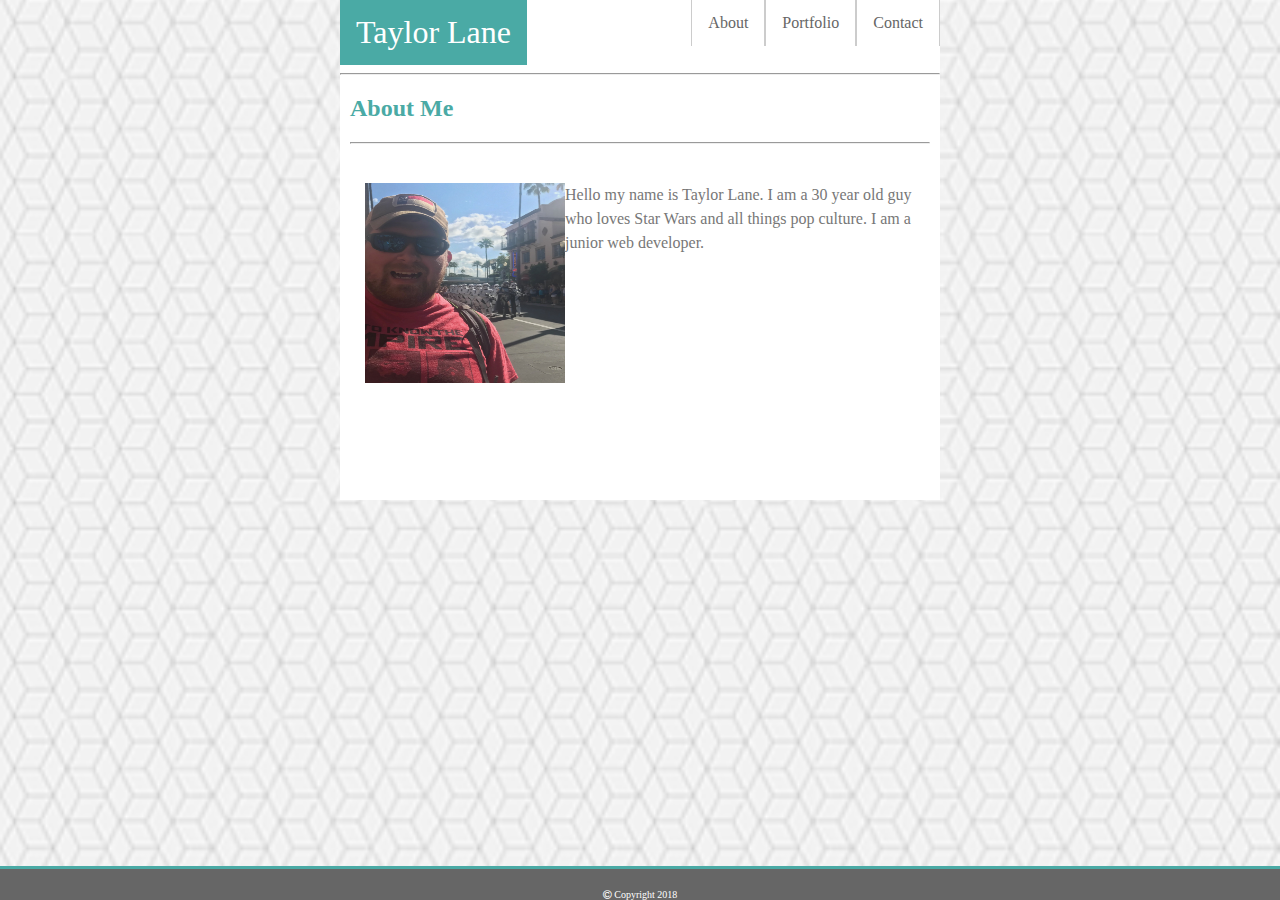
==== index.html @ 4d524b5b "update html" ====
<!DOCTYPE html>
    <html lang="en-us">
        <head>
            <title>About</title>
            <link rel="stylesheet" type="text/css" href="css/style.css">
            <link rel="stylesheet" href="https://cdnjs.cloudflare.com/ajax/libs/font-awesome/4.7.0/css/font-awesome.min.css">

        </head>
        <body>
        
            <header>
        <nav>
           <ul>
               <li><a href="contact.html">Contact</a></li>
               <li><a href="portfolio.html">Portfolio</a></li>
               <li><a href="index.html">About</a></li>
               <li style="float:left" id="name">Taylor Lane</li>

               </ul>
               <hr>
            </nav>
           </header>
            <div class="width">
           <h2 id="color">About Me</h2>
           <hr>
           <div class="clearfix">
           
           <p><img src="images/profile.jpeg" id="profile_img">Hello my name is Taylor Lane. I am a 30 year old guy who loves Star Wars and 
        all things pop culture.  I am a junior web developer.</p>
        </div>
        </div>
        <footer><i class="fa fa-copyright" style="font-size:10px"></i> Copyright 2018</footer>
        </body>
    </html>
</DOCTYPE>
---- css/style.css ----
html {
    background: url('../images/qbkls.png') no-repeat center fixed;
    background-size: cover;
}
/* Setting the width of the main content to 960px */
  .width {
    box-sizing: border-box;  
    width: 600px;
    max-width: 960px;
    margin: auto;
    height: 300px;
    background-color: white;
    padding-left: 10px;
    padding-right: 10px;
}
body {
    width: 600px;
    height: 500px;
    margin: auto;

}
header {
    font-family: 'Georgia', Times, 'Times New Roman', serif;
    position: sticky;
    left: 0;
    top: 0;
    width: 100%;
}
/* Setting the navigation bar */
ul {
    list-style-type: none;
    margin: 0;
    padding: 0;
    overflow: hidden;
    background-color: #ffffff;
}

li {
    float: right;
    
}

li a {
    display: block;
    color: #666666;
    text-align: center;
    padding: 14px 16px;
    text-decoration: none;
    border-right: 1px solid #cccccc;
    border-left: 1px solid #cccccc;
    
}

/* Change the link color to #4aaaa5 on hover */
li a:hover {
    background-color: #4aaaa5;
    box-shadow: 0 12px 16px 0 rgba(0,0,0,0.24), 0 17px 50px 0 rgba(0,0,0,0.19);
}
#name {
    font-size: 32px;
    color: white;
    background-color: #4aaaa5;
    padding: 14px 16px;
    
}
body {
    font-family: `'Arial', 'Helvetica Neue', Helvetica, sans-serif;
    color: #777777;
    background-color: #ffffff;

}
#color {
    color: #4aaaa5;
}
input {
    width: 100%;
}
textarea {
    width: 100%;
    height: 150px;
    resize: none;
}
#submit {
    background-color: #4aaaa5;
    padding: 10px;
    width: 20%;
    height: 40px;
    color: white;
}
submit:hover {
    box-shadow: 0 12px 16px 0 rgba(0,0,0,0.24), 0 17px 50px 0 rgba(0,0,0,0.19);

}
div.gallery {
    margin: 5px;
    border: 1px sooid #ccc;
    float: left;
    width: 180px;
}
div.gallery:hover {
    border: 1px solid #777;
}
div.gallery img {
    width: 100%;
    height: auto;
}
div.desc {
    padding: 5px;
    text-align: center;
    background-color: #4aaaa5;
    color: white;
}

p {
    padding: 15px;
    line-height: 1.5;
}
#profile_img {
    width: 200px;
    height: 200px;
    float: left;
}
.clearfix {
    overflow: auto;
}
footer {
    position: fixed;
    left: 0;
    bottom: 0;
    width: 100%;
    background-color: #666666;
    border-top: 3px solid #4aaaa5;
    color: white;
    text-align: center;
    padding-top: 20px;
    font-size: 10px;

}
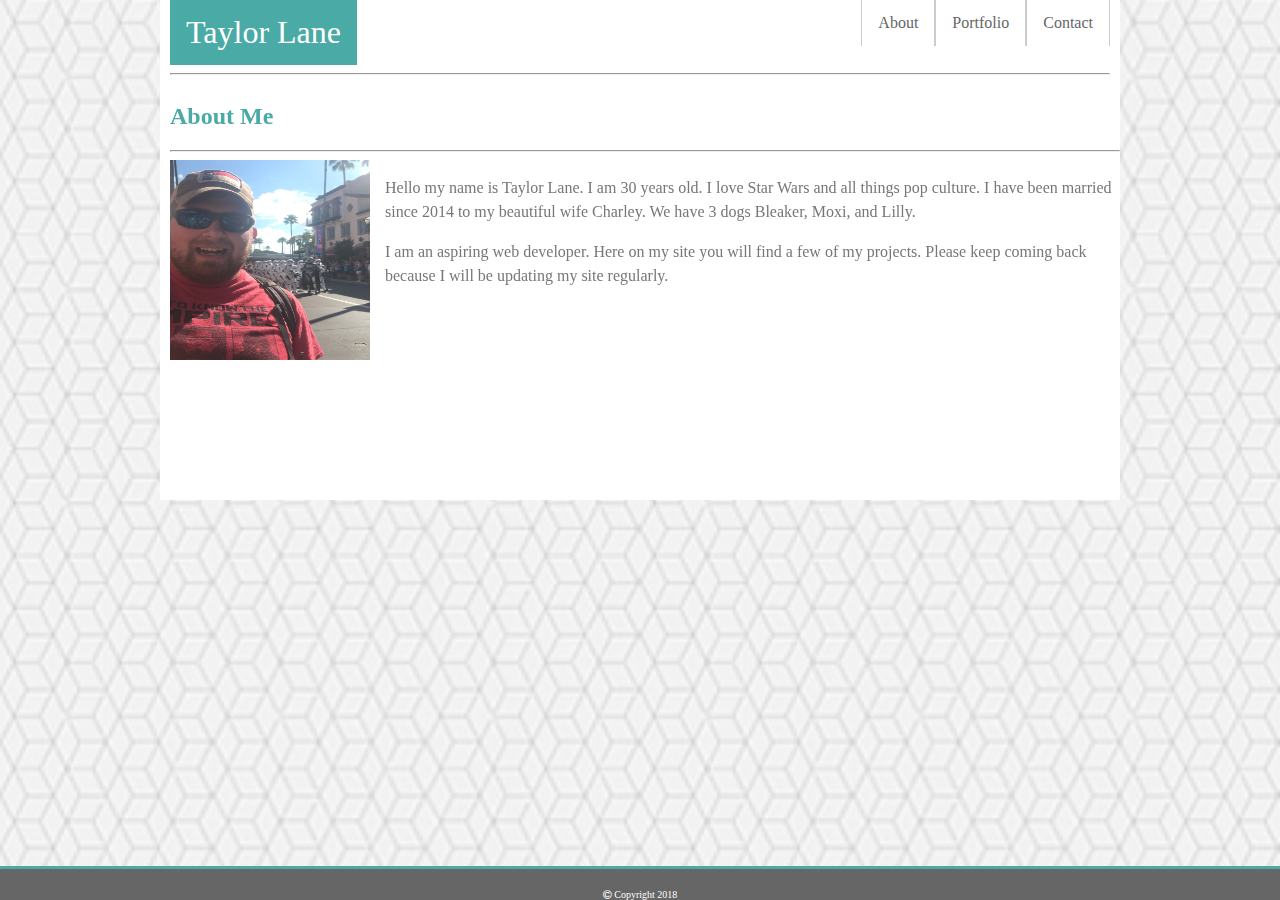
==== commit f6635388: "updated homework" ====
--- a/index.html
+++ b/index.html
@@ -7,8 +7,8 @@
 
         </head>
         <body>
-        
-            <header>
+        <div class="width">
+
         <nav>
            <ul>
                <li><a href="contact.html">Contact</a></li>
@@ -19,14 +19,21 @@
                </ul>
                <hr>
             </nav>
-           </header>
-            <div class="width">
+
+           <div class="absolute">
            <h2 id="color">About Me</h2>
            <hr>
            <div class="clearfix">
-           
-           <p><img src="images/profile.jpeg" id="profile_img">Hello my name is Taylor Lane. I am a 30 year old guy who loves Star Wars and 
-        all things pop culture.  I am a junior web developer.</p>
+            <img src="images/Profile1.JPG" id="profile_img">
+           <p>Hello my name is Taylor Lane. I am 30 years old.  I love Star Wars and 
+            all things pop culture.  I have been married since 2014 to my beautiful wife Charley.  We have 
+            3 dogs Bleaker, Moxi, and Lilly.</p>
+
+            <p>
+                I am an aspiring web developer.  Here on my site you will find a few of my projects. Please keep
+                coming back because I will be updating my site regularly.
+            </p>
+        </div>
         </div>
         </div>
         <footer><i class="fa fa-copyright" style="font-size:10px"></i> Copyright 2018</footer>
--- a/css/style.css
+++ b/css/style.css
@@ -2,19 +2,19 @@
     background: url('../images/qbkls.png') no-repeat center fixed;
     background-size: cover;
 }
-/* Setting the width of the main content to 960px */
+
   .width {
     box-sizing: border-box;  
-    width: 600px;
-    max-width: 960px;
+    width: 960px;
     margin: auto;
-    height: 300px;
+    height: 74px;
     background-color: white;
     padding-left: 10px;
     padding-right: 10px;
+    position: fixed;
 }
 body {
-    width: 600px;
+    width: 960px;
     height: 500px;
     margin: auto;
 
@@ -26,7 +26,7 @@
     top: 0;
     width: 100%;
 }
-/* Setting the navigation bar */
+
 ul {
     list-style-type: none;
     margin: 0;
@@ -51,7 +51,7 @@
     
 }
 
-/* Change the link color to #4aaaa5 on hover */
+
 li a:hover {
     background-color: #4aaaa5;
     box-shadow: 0 12px 16px 0 rgba(0,0,0,0.24), 0 17px 50px 0 rgba(0,0,0,0.19);
@@ -112,13 +112,19 @@
 }
 
 p {
-    padding: 15px;
+    margin-left: 20px;
+    padding-left: 20px;
     line-height: 1.5;
 }
 #profile_img {
     width: 200px;
     height: 200px;
     float: left;
+    margin-right: 15px;
+}
+.absolute {
+    position: absolute;
+    top: 200;
 }
 .clearfix {
     overflow: auto;
